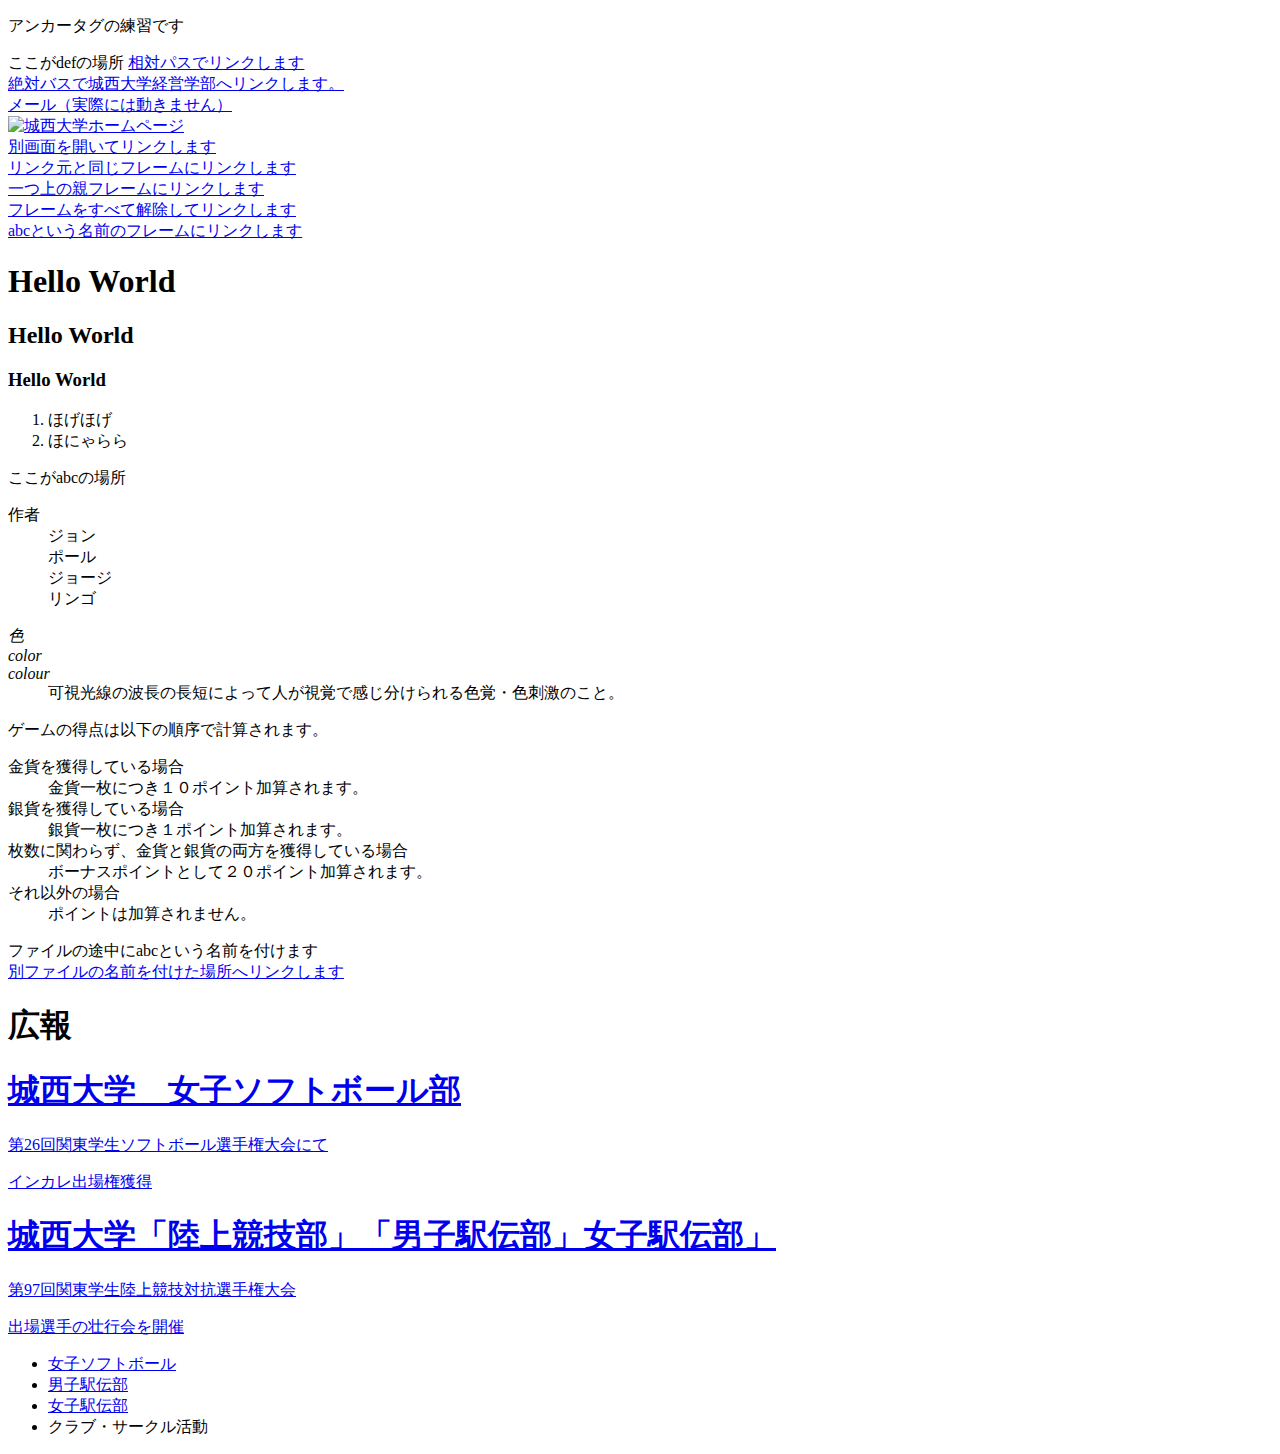
==== index.html @ 0a670f37 "Add files via upload" ====
﻿<!DOCTYPE html>
<html lang="ja">

  <head>
    <meta charset="UTF-8">
    <title>ハイパーリンクの練習</title>
    <link rel="stylesheet" href="mystyle.css">
  </head>

  <body>
    <P>アンカータグの練習です</P>
    <a id="def">ここがdefの場所</a>
    <a href="a.html">相対パスでリンクします</a><br>
    <a href="https://www.josai.ac.jp/education/management/index.html">絶対バスで城西大学経営学部へリンクします。</a>
    <br>
  <a href="mailto:info@yahoo.com">メール（実際には動きません）</a>
  <br>
  <a href="https://www.josai.ac.jp/">
  <img src="./josai.png" alt="城西大学ホームページ"></a>
  <br>
<a href="a.html"target="_blank">別画面を開いてリンクします</a>
<br>
<a href="a.html"target="_self">リンク元と同じフレームにリンクします</a> 
<br>
<a href="a.html"target="_parent">一つ上の親フレームにリンクします</a>
<br>
<a href="a.html"target="_top">フレームをすべて解除してリンクします</a>
<br>
<a href="a.html"target="_"abc>abcという名前のフレームにリンクします</a>
<br>
<!--文字の大きさの練習-->
<h1>Hello World</h1>
  <h2>Hello World</h2>
  <h3>Hello World</h3>
  <ol>
      <li>ほげほげ</li>
      <li>ほにゃらら</li>
  </ol>
<a id="abc">ここがabcの場所</a>
     <dl>
 <dt>作者</dt>
 <dd>ジョン</dd>
 <dd>ポール</dd>
 <dd>ジョージ</dd>
 <dd>リンゴ</dd>
 </dl>

 <dl>
 <dt lang="ja"><dfn>色</dfn></dt>
 <dt lang="en-US"><dfn>color</dfn></dt>
 <dt lang="en-GB"><dfn>colour</dfn></dt>
 <dd>可視光線の波長の長短によって人が視覚で感じ分けられる色覚・色刺激のこと。
</dd>
</dl>
 <p>ゲームの得点は以下の順序で計算されます。</p>
 <dl>
 <dt>金貨を獲得している場合</dt>
 <dd>金貨一枚につき１０ポイント加算されます。</dd>
 <dt>銀貨を獲得している場合</dt>
 <dd>銀貨一枚につき１ポイント加算されます。</dd>
 <dt>枚数に関わらず、金貨と銀貨の両方を獲得している場合</dt>
 <dd>ボーナスポイントとして２０ポイント加算されます。 </dd>
 <dt>それ以外の場合</dt>
 <dd>ポイントは加算されません。</dd>
 </dl> 
<a id="abc">ファイルの途中にabcという名前を付けます</a><br>
<a href="#abc>abcと名前を付けた場所へリンクします</a><br>
<a href="a.html#def">別ファイルの名前を付けた場所へリンクします</a>

   <aside class="ad">
          <h1>広報</h1>
          <a href="https://www.josai.ac.jp/club/jyosisofuto.html">
            <section>
              <h1>城西大学　女子ソフトボール部</h1>
              <p>第26回関東学生ソフトボール選手権大会にて</p>
              <p>インカレ出場権獲得</p>
            </section>
          </a>
          <a href="https://www.josai.ac.jp/news/20180523-02.html">
            <section>
              <h1>城西大学「陸上競技部」「男子駅伝部」女子駅伝部」</h1>
              <p>第97回関東学生陸上競技対抗選手権大会</p>
              <p>出場選手の壮行会を開催</p>
            </section>

          </a>
        </aside>
        <nav>
          <ul>
 <li><a href="https://www.josai.ac.jp/culb/jyosisofuto.html">女子ソフトボール</a></li>
 <li> <a href="https://www.josai.ac.jp/culb/ekiden_hakone.html">男子駅伝部</a></li>
 <li> <a href="https://www.josai.ac.jp/culb/ekiden_jyoshiekiden.html">女子駅伝部</a></li>

<li><a>クラブ・サークル活動</a></li>
</ul> </nav> 
</body>
</html>
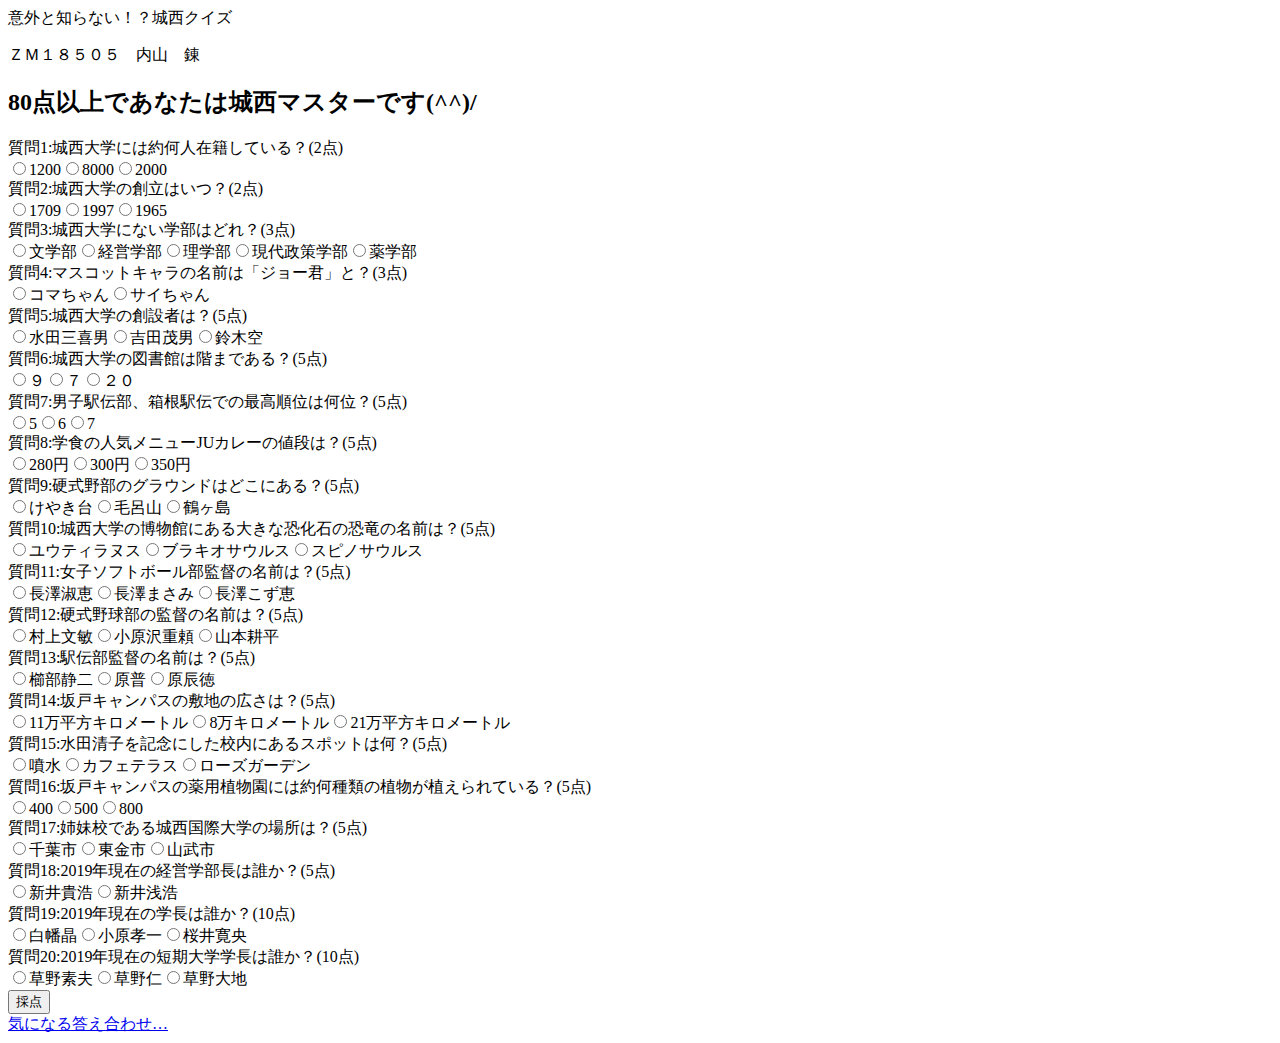
==== commit 61d1607e: "Add files via upload" ====
--- a/index.html
+++ b/index.html
@@ -1,97 +1,74 @@
 ﻿<!DOCTYPE html>
 <html lang="ja">
+<head>
+ <meta charset="UTF-8">
+ <link rel="stylesheet" href="mystyle.css">
+ <title>前期末プロジェクト</title>
+</head>
+ <body>
+<div id="意外と知らない！？城西クイズ">
+  意外と知らない！？城西クイズ
+<p>ＺＭ１８５０５　内山　錬</p>  
+  <h2>80点以上であなたは城西マスターです(^^)/</h2>
+</div>
+ <script language=javascript>
+ var obj=new Array(20);
+ for(var i=0;i<obj.length;i++){
+ obj[i]=new Object;
+ obj[i].setObj=setObj;
+ }
 
-  <head>
-    <meta charset="UTF-8">
-    <title>ハイパーリンクの練習</title>
-    <link rel="stylesheet" href="mystyle.css">
-  </head>
+ obj[0].setObj("城西大学には約何人在籍している？",Array("1200","8000","2000"),1,2);
+ obj[1].setObj("城西大学の創立はいつ？",Array("1709","1997","1965"),2,2);
+ obj[2].setObj("城西大学にない学部はどれ？",Array("文学部","経営学部","理学部","現代政策学部","薬学部"),0,3);
+ obj[3].setObj("マスコットキャラの名前は「ジョー君」と？",Array("コマちゃん","サイちゃん"),0,3);
+ obj[4].setObj("城西大学の創設者は？",Array("水田三喜男","吉田茂男","鈴木空"),0,5);
+ obj[5].setObj("城西大学の図書館は階まである？",Array("９","７","２０"),0,5);
+ obj[6].setObj("男子駅伝部、箱根駅伝での最高順位は何位？",Array("5","6","7"),1,5);
+ obj[7].setObj("学食の人気メニューJUカレーの値段は？",Array("280円","300円","350円"),0,5);
+ obj[8].setObj("硬式野部のグラウンドはどこにある？",Array("けやき台","毛呂山","鶴ヶ島"),1,5);
+ obj[9].setObj("城西大学の博物館にある大きな恐化石の恐竜の名前は？",Array("ユウティラヌス","ブラキオサウルス","スピノサウルス"),0,5);
+ obj[10].setObj("女子ソフトボール部監督の名前は？",Array("長澤淑恵","長澤まさみ","長澤こず恵"),0,5);
+ obj[11].setObj("硬式野球部の監督の名前は？",Array("村上文敏","小原沢重頼","山本耕平"),0,5);
+ obj[12].setObj("駅伝部監督の名前は？",Array("櫛部静二","原普","原辰徳"),0,5);
+ obj[13].setObj("坂戸キャンパスの敷地の広さは？",Array("11万平方キロメートル","8万キロメートル","21万平方キロメートル"),2,5);
+ obj[14].setObj("水田清子を記念にした校内にあるスポットは何？",Array("噴水","カフェテラス","ローズガーデン"),2,5);
+ obj[15].setObj("坂戸キャンパスの薬用植物園には約何種類の植物が植えられている？",Array("400","500","800"),2,5);
+ obj[16].setObj("姉妹校である城西国際大学の場所は？",Array("千葉市","東金市","山武市"),1,5);
+ obj[17].setObj("2019年現在の経営学部長は誰か？",Array("新井貴浩","新井浅浩"),1,5);
+ obj[18].setObj("2019年現在の学長は誰か？",Array("白幡晶","小原孝一","桜井寛央"),0,10);
+ obj[19].setObj("2019年現在の短期大学学長は誰か？",Array("草野素夫","草野仁","草野大地"),0,10);
 
-  <body>
-    <P>アンカータグの練習です</P>
-    <a id="def">ここがdefの場所</a>
-    <a href="a.html">相対パスでリンクします</a><br>
-    <a href="https://www.josai.ac.jp/education/management/index.html">絶対バスで城西大学経営学部へリンクします。</a>
-    <br>
-  <a href="mailto:info@yahoo.com">メール（実際には動きません）</a>
-  <br>
-  <a href="https://www.josai.ac.jp/">
-  <img src="./josai.png" alt="城西大学ホームページ"></a>
-  <br>
-<a href="a.html"target="_blank">別画面を開いてリンクします</a>
-<br>
-<a href="a.html"target="_self">リンク元と同じフレームにリンクします</a> 
-<br>
-<a href="a.html"target="_parent">一つ上の親フレームにリンクします</a>
-<br>
-<a href="a.html"target="_top">フレームをすべて解除してリンクします</a>
-<br>
-<a href="a.html"target="_"abc>abcという名前のフレームにリンクします</a>
-<br>
-<!--文字の大きさの練習-->
-<h1>Hello World</h1>
-  <h2>Hello World</h2>
-  <h3>Hello World</h3>
-  <ol>
-      <li>ほげほげ</li>
-      <li>ほにゃらら</li>
-  </ol>
-<a id="abc">ここがabcの場所</a>
-     <dl>
- <dt>作者</dt>
- <dd>ジョン</dd>
- <dd>ポール</dd>
- <dd>ジョージ</dd>
- <dd>リンゴ</dd>
- </dl>
+ function setObj(question,answers,correct,point){
+ this.question=question;
+ this.answers=answers;
+ this.correct=correct;
+ this.point=point;
+ }
+ function check(f){
+ var point=0;
+ for(var i=0;i<f.length;i++){
+ if(f[i].type=="radio" && f[i].checked) point+=parseInt(f[i].value);
+ }
+ alert("あなたの点数"+point+"点")
+if(point<80) location.href="fugoukaku.htm";
+ else location.href="goukaku.htm";
+ }
 
- <dl>
- <dt lang="ja"><dfn>色</dfn></dt>
- <dt lang="en-US"><dfn>color</dfn></dt>
- <dt lang="en-GB"><dfn>colour</dfn></dt>
- <dd>可視光線の波長の長短によって人が視覚で感じ分けられる色覚・色刺激のこと。
-</dd>
-</dl>
- <p>ゲームの得点は以下の順序で計算されます。</p>
- <dl>
- <dt>金貨を獲得している場合</dt>
- <dd>金貨一枚につき１０ポイント加算されます。</dd>
- <dt>銀貨を獲得している場合</dt>
- <dd>銀貨一枚につき１ポイント加算されます。</dd>
- <dt>枚数に関わらず、金貨と銀貨の両方を獲得している場合</dt>
- <dd>ボーナスポイントとして２０ポイント加算されます。 </dd>
- <dt>それ以外の場合</dt>
- <dd>ポイントは加算されません。</dd>
- </dl> 
-<a id="abc">ファイルの途中にabcという名前を付けます</a><br>
-<a href="#abc>abcと名前を付けた場所へリンクします</a><br>
-<a href="a.html#def">別ファイルの名前を付けた場所へリンクします</a>
+ </script>
+ <form>
+ <script>
+ for(var i=0;i<obj.length;i++){
+ document.write("質問"+(i+1)+":"+obj[i].question+"("+obj[i].point+"点)"+"<br>")
+ for(var j in obj[i].answers){
+ document.write("<input type='radio' name='q-"+i+"' id='q-"+i+"-"+j+"' value='"+(j==obj[i].correct?obj[i].point:0)+"'><label for='q-"+i+"-"+j+"'>"+obj[i].answers[j]+"</label>")
+ }
+ document.write("<br>")
+ }
 
-   <aside class="ad">
-          <h1>広報</h1>
-          <a href="https://www.josai.ac.jp/club/jyosisofuto.html">
-            <section>
-              <h1>城西大学　女子ソフトボール部</h1>
-              <p>第26回関東学生ソフトボール選手権大会にて</p>
-              <p>インカレ出場権獲得</p>
-            </section>
-          </a>
-          <a href="https://www.josai.ac.jp/news/20180523-02.html">
-            <section>
-              <h1>城西大学「陸上競技部」「男子駅伝部」女子駅伝部」</h1>
-              <p>第97回関東学生陸上競技対抗選手権大会</p>
-              <p>出場選手の壮行会を開催</p>
-            </section>
-
-          </a>
-        </aside>
-        <nav>
-          <ul>
- <li><a href="https://www.josai.ac.jp/culb/jyosisofuto.html">女子ソフトボール</a></li>
- <li> <a href="https://www.josai.ac.jp/culb/ekiden_hakone.html">男子駅伝部</a></li>
- <li> <a href="https://www.josai.ac.jp/culb/ekiden_jyoshiekiden.html">女子駅伝部</a></li>
-
-<li><a>クラブ・サークル活動</a></li>
-</ul> </nav> 
-</body>
-</html>+ </script>
+ <input type="button" value="採点" onClick="check(this.form)">
+ </form>
+ <a href="a.html">気になる答え合わせ…</a>
+ </body>
+ </html>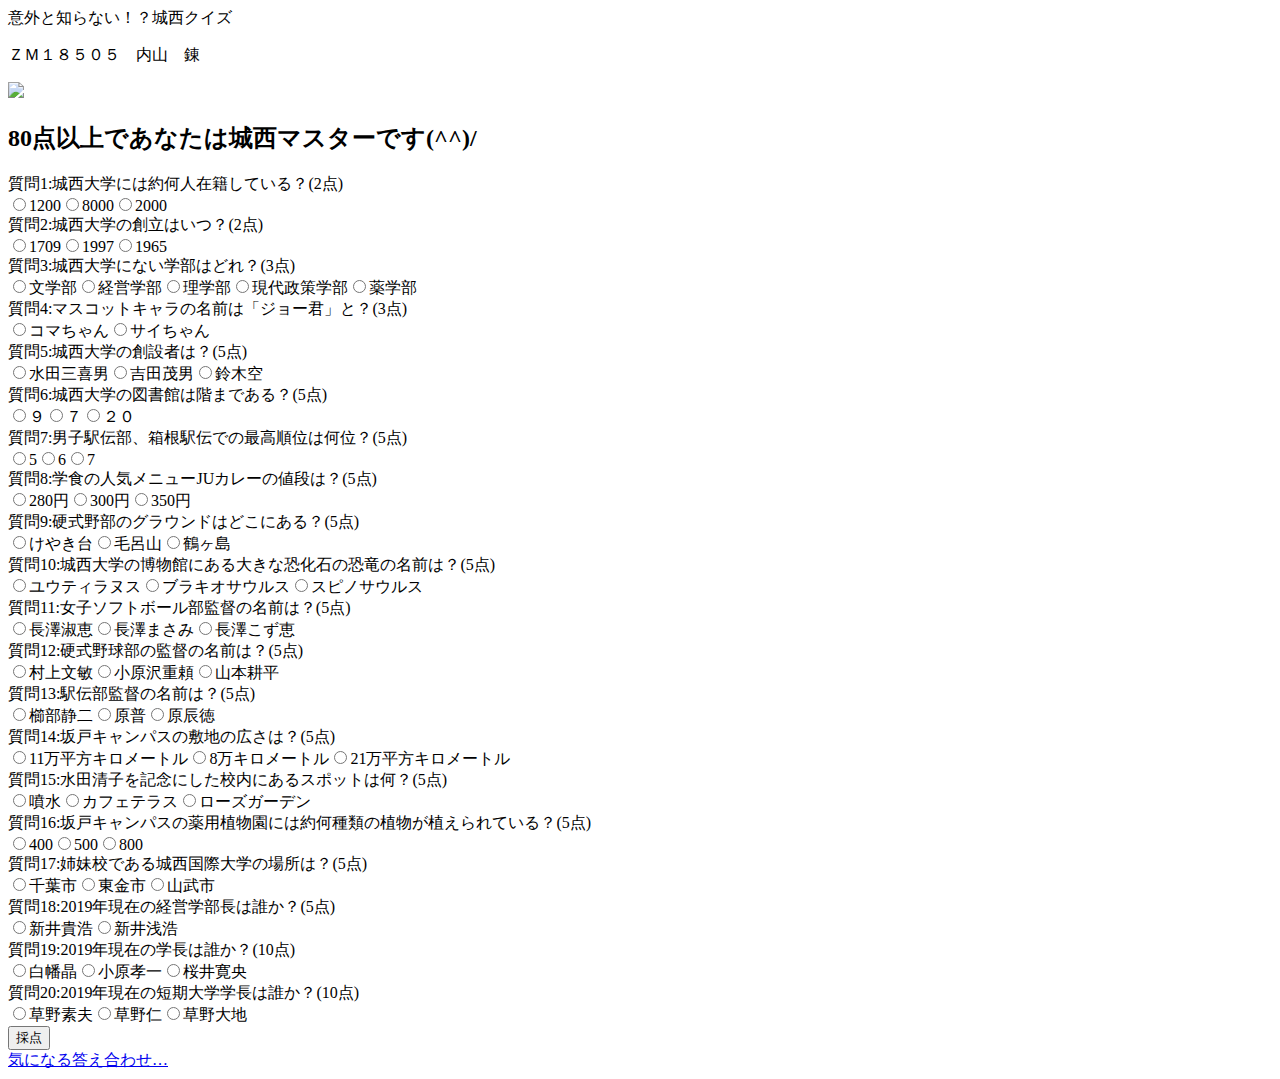
==== commit 6051d683: "Add files via upload" ====
--- a/index.html
+++ b/index.html
@@ -9,6 +9,7 @@
 <div id="意外と知らない！？城西クイズ">
   意外と知らない！？城西クイズ
 <p>ＺＭ１８５０５　内山　錬</p>  
+<img src="https://upload.wikimedia.org/wikipedia/commons/a/a6/Sakado_campus.jpg" wideth="229" height="314">
   <h2>80点以上であなたは城西マスターです(^^)/</h2>
 </div>
  <script language=javascript>
